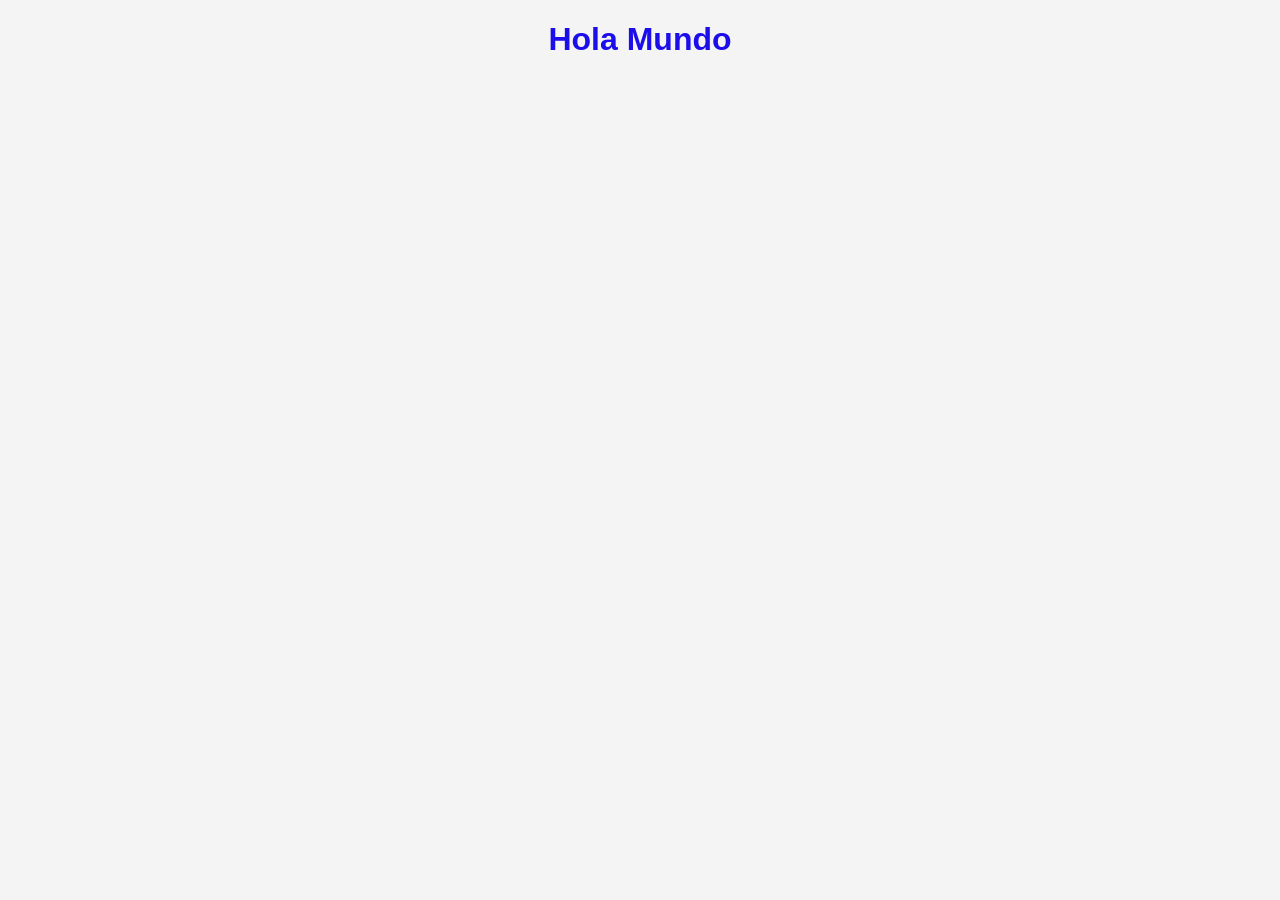
==== Proyecto3/index.html @ 058873a6 "Solución definitiva: Proyecto3 subido con código completo" ====
<!DOCTYPE html>
<html lang="es">
<head>
    <meta charset="UTF-8">
    <link rel="stylesheet" href="style.css">
    <script src="script.js"></script>
    <title>Mi Web</title>
</head>
<body>
    <h1>Hola Mundo</h1>
</body>
</html>
---- Proyecto3/style.css ----
body {
font-family: Arial;
background:#f4f4f4;
text-align: center;
}

h1 {
    color: #1c0deb;
}
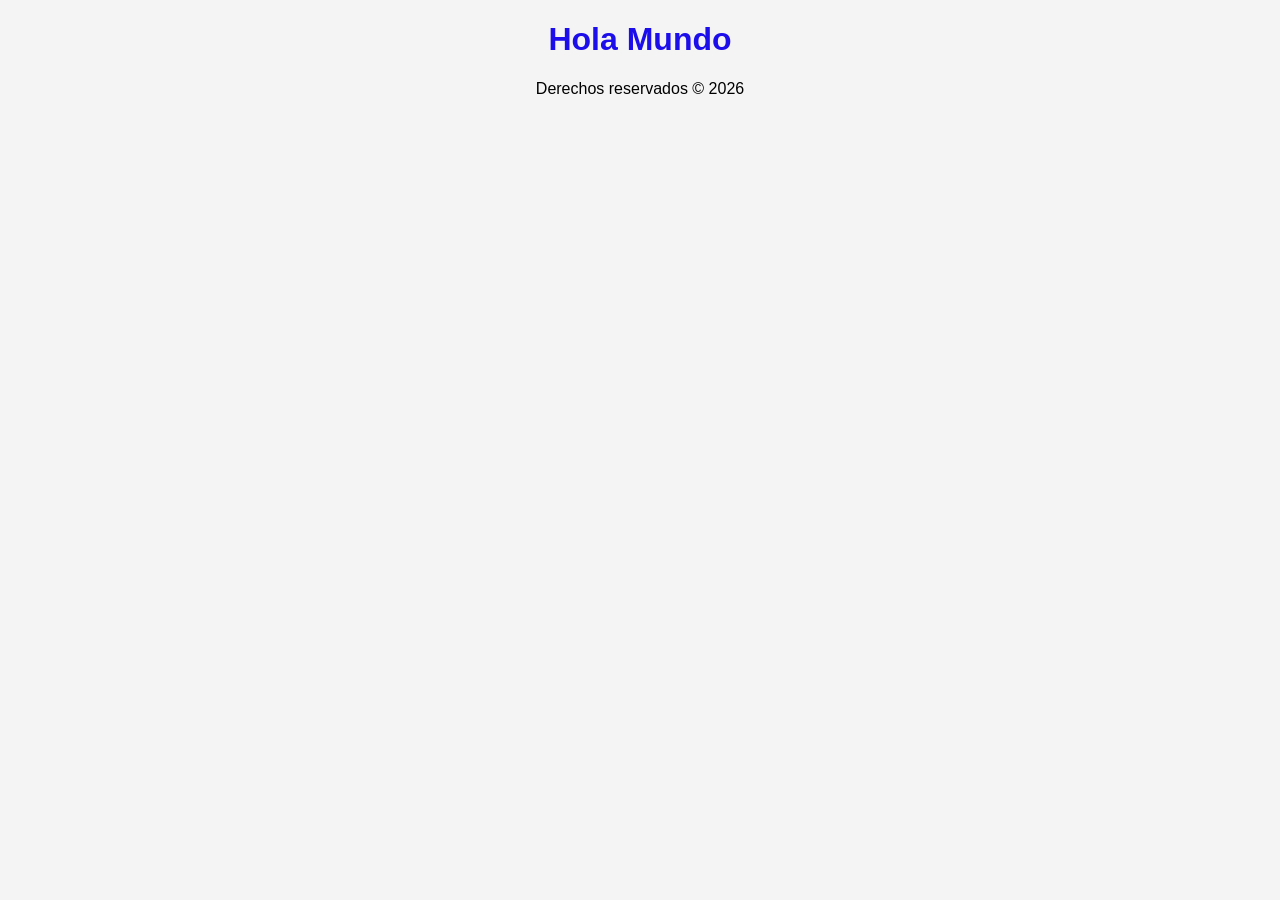
==== commit 8069e307: "Agrega footer" ====
--- a/Proyecto3/index.html
+++ b/Proyecto3/index.html
@@ -9,4 +9,7 @@
 <body>
     <h1>Hola Mundo</h1>
 </body>
+<footer>
+    <p>Derechos reservados &copy; 2026</p>
+</footer>
 </html>
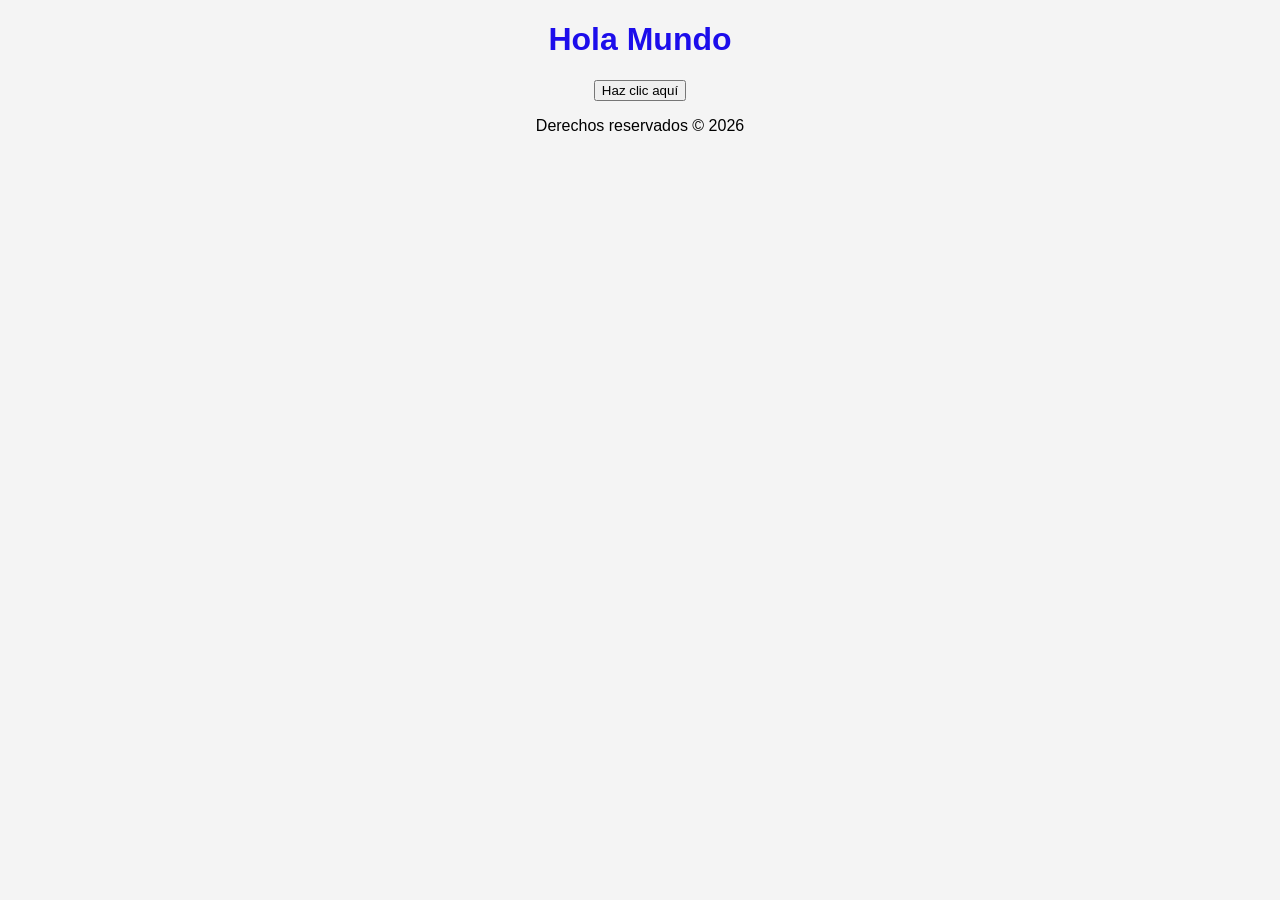
==== commit 5eed841f: "Agrega boton principal" ====
--- a/Proyecto3/index.html
+++ b/Proyecto3/index.html
@@ -8,6 +8,7 @@
 </head>
 <body>
     <h1>Hola Mundo</h1>
+    <button onclick="alert('¡Hola!')">Haz clic aquí</button>
 </body>
 <footer>
     <p>Derechos reservados &copy; 2026</p>
